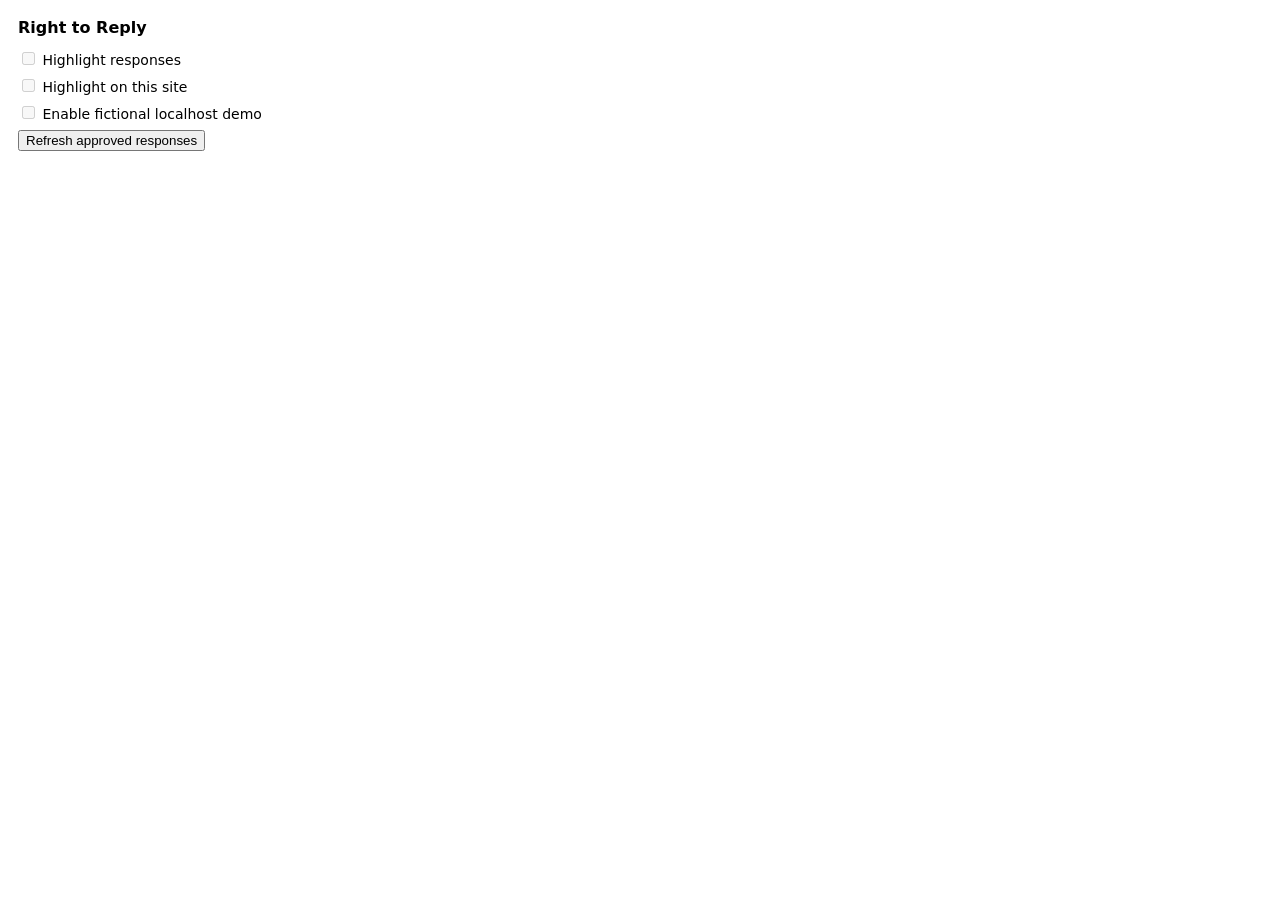
==== extension/settings.html @ 2f062115 "Build neutral Right to Reply prototype" ====
<!doctype html>
<html lang="en">
<meta charset="utf-8">
<title>Right to Reply</title>
<style>
body { font: 14px system-ui; min-width: 225px; padding: 10px; color-scheme: light dark }
h1 { font-size: 16px; margin: 0 0 12px }
label { display: block; margin: 0 0 8px }
</style>
<h1>Right to Reply</h1>
<label><input id="enabled" type="checkbox" disabled> Highlight responses</label>
<label><input id="site" type="checkbox" disabled> Highlight on this site</label>
<label><input id="demo" type="checkbox" disabled> Enable fictional localhost demo</label>
<button id="refresh" type="button">Refresh approved responses</button>
<p id="status" role="status"></p>
<script src="settings.js"></script>
</html>
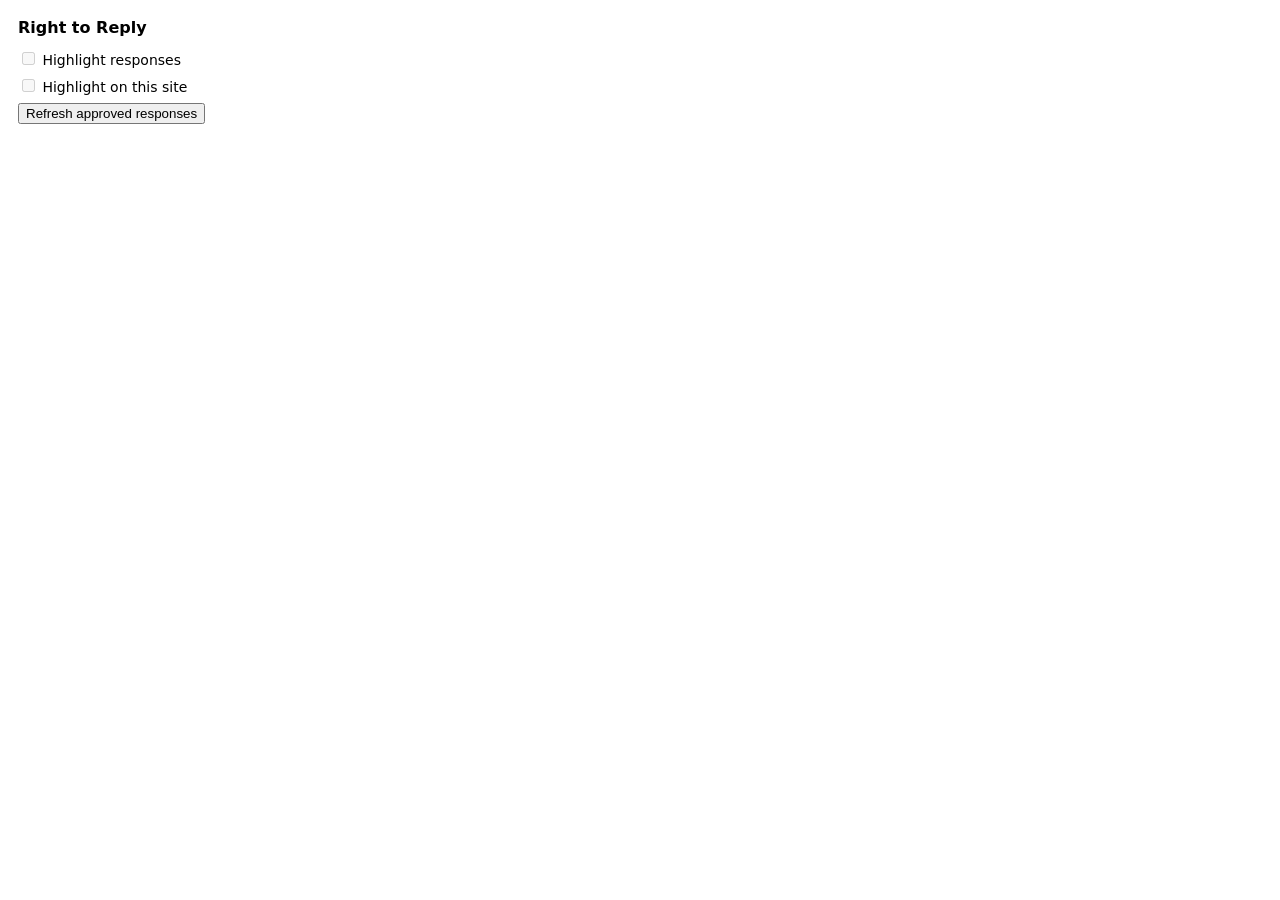
==== commit 404d0f3e: "Load replies exclusively from released external source data" ====
--- a/extension/settings.html
+++ b/extension/settings.html
@@ -10,7 +10,6 @@
 <h1>Right to Reply</h1>
 <label><input id="enabled" type="checkbox" disabled> Highlight responses</label>
 <label><input id="site" type="checkbox" disabled> Highlight on this site</label>
-<label><input id="demo" type="checkbox" disabled> Enable fictional localhost demo</label>
 <button id="refresh" type="button">Refresh approved responses</button>
 <p id="status" role="status"></p>
 <script src="settings.js"></script>
